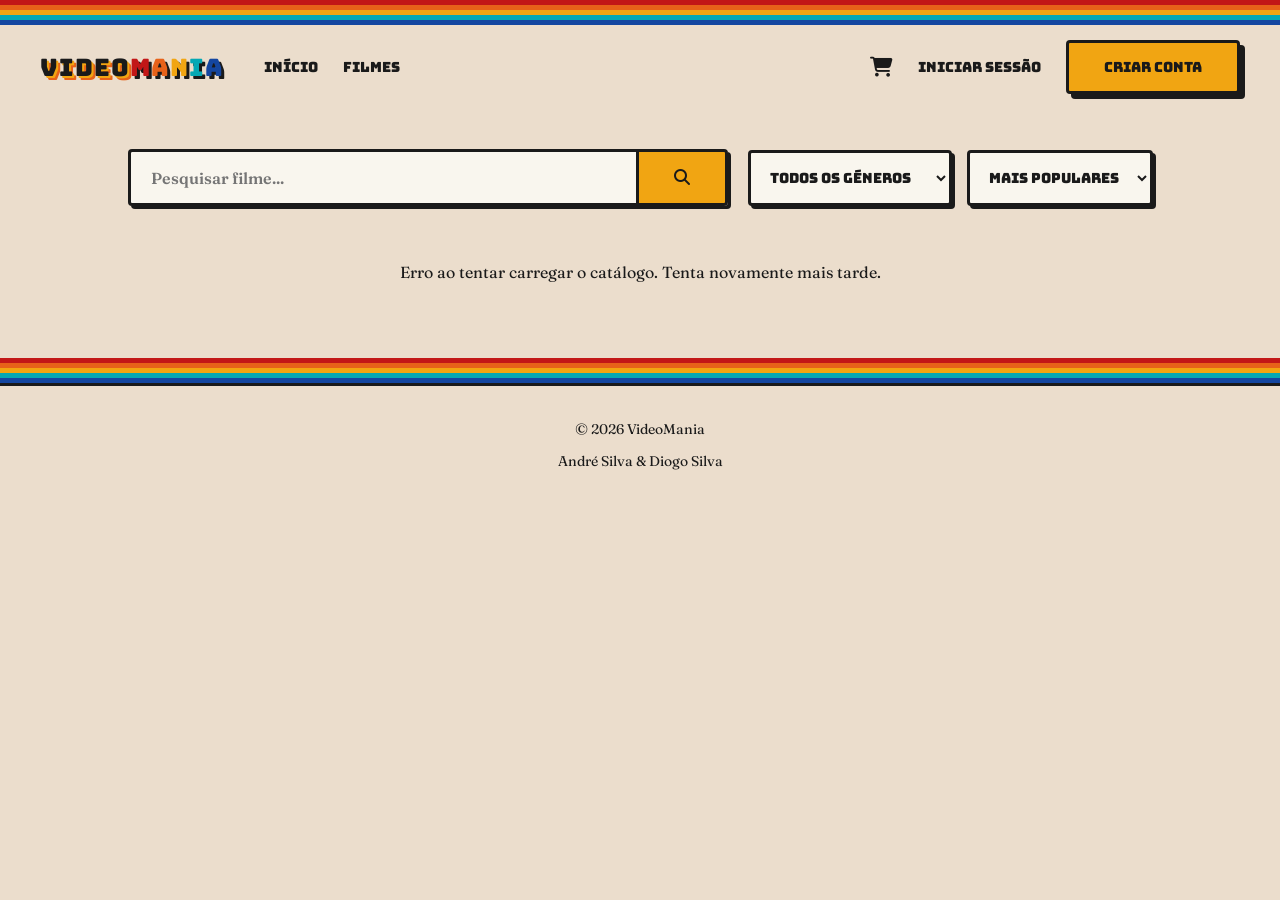
==== movies.html @ a6f6b249 "updated root files" ====
<!DOCTYPE html>
<html lang="pt-PT">
<head>
    <meta charset="UTF-8">
    <meta name="viewport" content="width=device-width, initial-scale=1.0">
    <link rel="icon" href="images/favicon.ico" type="image/svg+xml">
    
    <link rel="stylesheet" href="styles/global.css">
    <link rel="stylesheet" href="styles/movies.css">
    
    <link rel="stylesheet" href="https://cdnjs.cloudflare.com/ajax/libs/font-awesome/6.4.0/css/all.min.css">
    <title>VideoMania | Movies</title>
</head>
<body>
    <div class="stripes"></div>
    <header class="main-header">
        <div class="header-left">
            <a href="index.html" class="logo-text">
                <span class="v">V</span><span class="i">I</span><span class="d">D</span><span class="e">E</span><span class="o">O</span><span class="m">M</span><span class="a">A</span><span class="n">N</span><span class="i2">I</span><span class="a2">A</span>
            </a>
            <nav class="nav-links">
                <a href="index.html">Início</a>
                <a href="movies.html">Filmes</a>
            </nav>
        </div>
        
        <div class="header-right">
            <nav class="nav-links">
                <a href="cart.html">
                    <i class="fa-solid fa-cart-shopping"></i>
                </a>
                <a href="login.html">Iniciar Sessão</a>
                <a href="register.html" class="btn">Criar Conta</a>
            </nav>
        </div>
    </header>
    
    <main>
        
        <section class="search-filter-section">
            <form class="search-bar" id="search-form">
                <input type="text" id="search-input" placeholder="Pesquisar filme...">
                <button type="submit" class="btn"><i class="fa-solid fa-magnifying-glass"></i></button>
            </form>
            
            <div class="filters">
                <select id="genre-filter">
                    <option value="">Todos os Géneros</option>
                    <option value="28">Ação</option>
                    <option value="878">Ficção Científica</option>
                    <option value="35">Comédia</option>
                </select>
                
                <select id="sort-filter">
                    <option value="popularity.desc">Mais Populares</option>
                    <option value="primary_release_date.desc">Mais Recentes</option>
                </select>
            </div>
        </section>

        <!-- Secção da Grelha de Filmes -->
        <section class="catalog-section">
            <div id="movies-grid" class="movies-grid"></div>
        </section>

    </main>

    <div class="stripes"></div>
    
    <footer class="main-footer">
        <p>&copy; 2026 VideoMania</p>
        <p>André Silva & Diogo Silva</p>
    </footer>

    <script src="scripts/movies.js"></script>

</body>
</html>
---- styles/global.css ----
@import url('https://fonts.googleapis.com/css2?family=Bungee&family=Fraunces:ital,opsz,wght@0,9..144,400..900;1,9..144,400..900&display=swap');

/* --- Color Palette & Fonts ---*/
:root {
    --red: #c21717;     /* Vermelho */
    --orange: #e76219;  /* Laranja */
    --yellow: #f1a512;  /* Amarelo */
    --cyan: #04a8b4;    /* Cyan */
    --blue: #1446a0;    /* Azul */
    --white: #F9F6EE;   /* Branco */
    --gray: #D3D3D3;    /* Cinza */
    --bg: #EBDDCC;      /* Cor de fundo */
    --letter: #1a1a1a;  /* Cor das letras */

    --font-title: "Bungee", "Impact", sans-serif;
    --font-body: 'Fraunces', serif;
}

/* --- Global Resets --- */
body {
    background-color: var(--bg);
    color: var(--letter);
    font-family: var(--font-body);
    font-weight: 400;
    font-size: 16px;
    min-height: 100vh;
    margin: 0;
}

h1, h2, h3, h4, h5, h6 {
    font-family: var(--font-title);
    letter-spacing: 1px;
    margin-top: 0;
}

a {
    text-decoration: none;
    color: inherit;
}

/* --- Utility Classes --- */
.stripes {
    width: 100%;
    height: 25px;
    background-image: linear-gradient(
        180deg,
        var(--red) 0px, var(--red) 5px,
        var(--orange) 5px, var(--orange) 10px,
        var(--yellow) 10px, var(--yellow) 15px,
        var(--cyan) 15px, var(--cyan) 20px,
        var(--blue) 20px, var(--blue) 25px
    );
    background-repeat: no-repeat;
    background-size: 100% 25px;
}

.btn {
    display: inline-block;
    background-color: var(--yellow);
    color: var(--letter);
    font-family: var(--font-title);
    font-size: 16px;
    text-decoration: none;
    padding: 15px 35px;
    border: 3px solid var(--letter);
    border-radius: 4px;
    box-shadow: 5px 5px 0px var(--letter);
    transition: all 0.1s ease;
    cursor: pointer;
    text-align: center;
}

.btn:hover {
    background-color: var(--orange);
    color: var(--white);
    transform: translate(-2px, -2px);
    box-shadow: 7px 7px 0px var(--letter);
}

.btn:active {
    transform: translate(2px, 2px);
    box-shadow: 3px 3px 0px var(--letter);
}

/* --- Header & Nav --- */
.main-header {
    background-color: var(--bg);
    padding: 15px 40px;
    display: flex;
    justify-content: space-between;
    align-items: center;
}

.header-left {
    display: flex;
    align-items: center;
    gap: 40px; 
}

.logo-text {
    font-family: var(--font-title);
    font-size: 24px;
    letter-spacing: 1px;
}

.logo-text .v, 
.logo-text .i, 
.logo-text .d, 
.logo-text .e, 
.logo-text .o { 
    color: var(--letter); 
    text-shadow: 2px 2px 0px var(--yellow), 4px 4px 0px var(--orange); 
}

.logo-text .m  { color: var(--red);    text-shadow: 3px 3px 0px var(--letter); }
.logo-text .a  { color: var(--orange); text-shadow: 3px 3px 0px var(--letter); }
.logo-text .n  { color: var(--yellow); text-shadow: 3px 3px 0px var(--letter); }
.logo-text .i2 { color: var(--cyan);   text-shadow: 3px 3px 0px var(--letter); }
.logo-text .a2 { color: var(--blue);   text-shadow: 3px 3px 0px var(--letter); }

.nav-links {
    display: flex;
    align-items: center;
    gap: 25px; 
}

.nav-links a {
    font-family: var(--font-title);
    font-size: 14px;
    transition: color 0.2s ease;
}

.nav-links a i {
    font-size: 20px;
}

.nav-links a:hover {
    color: var(--yellow);
}

.nav-links .btn:hover {
    color: var(--white); 
}

/* --- Global Movie Cards (Usado na Home e no Catálogo) --- */
.movies-grid {
    display: grid;
    grid-template-columns: repeat(4, 1fr); 
    gap: 25px;
    max-width: 1200px;
    margin: 0 auto;
}

.movie-card {
    background-color: #000;
    border: 3px solid var(--letter);
    border-radius: 4px;
    overflow: hidden;
    transition: transform 0.2s ease;
}

.movie-card:hover {
    transform: translateY(-5px);
}

.movie-card img {
    width: 100%;
    height: auto;
    display: block;
}

.movie-info {
    padding: 15px;
    text-align: center;
}

.movie-info h3 {
    font-size: 14px;
    color: var(--bg);
    margin: 0 0 10px 0;
}

/* --- Footer --- */
.main-footer {
    text-align: center;
    padding: 20px;
    font-size: 14px; 
    border-top: 3px solid var(--letter);
}
---- styles/movies.css ----
/* --- Search & Filter Section --- */
.search-filter-section {
    padding: 40px 20px 20px 20px;
    display: flex;
    flex-direction: row; /* Coloca os elementos lado a lado */
    justify-content: center;
    align-items: center;
    gap: 20px;
    max-width: 1200px; /* Alinha a secção com a largura da grelha de filmes */
    margin: 0 auto; /* Centra a secção no ecrã */
    flex-wrap: wrap; /* Se o ecrã for pequeno (ex: telemóvel), os filtros descem automaticamente */
}

/* --- Search Bar --- */
.search-bar {
    display: flex;
    flex-grow: 1; /* Faz a barra de pesquisa esticar e ocupar o espaço livre ao lado dos filtros */
    max-width: 600px;
    box-shadow: 3px 3px 0px var(--letter);
    border-radius: 4px;
}

.search-bar input {
    flex-grow: 1;
    padding: 15px 20px;
    font-family: var(--font-body);
    font-size: 16px;
    font-weight: 600;
    color: var(--letter);
    background-color: var(--white);
    border: 3px solid var(--letter);
    border-right: none;
    border-radius: 4px 0 0 4px;
    outline: none;
}

.search-bar input:focus {
    background-color: #fff;
}

.search-bar .btn {
    border-radius: 0 4px 4px 0;
    box-shadow: none; 
}

.search-bar .btn:hover {
    transform: none; 
    box-shadow: none;
}

/* --- Filters --- */
.filters {
    display: flex;
    gap: 15px;
}

.filters select {
    padding: 15px 15px; 
    font-family: var(--font-title);
    font-size: 14px;
    color: var(--letter);
    background-color: var(--white);
    border: 3px solid var(--letter);
    border-radius: 4px;
    cursor: pointer;
    box-shadow: 3px 3px 0px var(--letter);
    outline: none;
    transition: all 0.1s ease;
}

.filters select:hover {
    background-color: var(--gray);
    transform: translate(-2px, -2px);
    box-shadow: 5px 5px 0px var(--letter);
}

.filters select:focus {
    border-color: var(--blue);
}

/* --- Catalog Section --- */
.catalog-section {
    padding: 20px 40px 60px 40px;
}
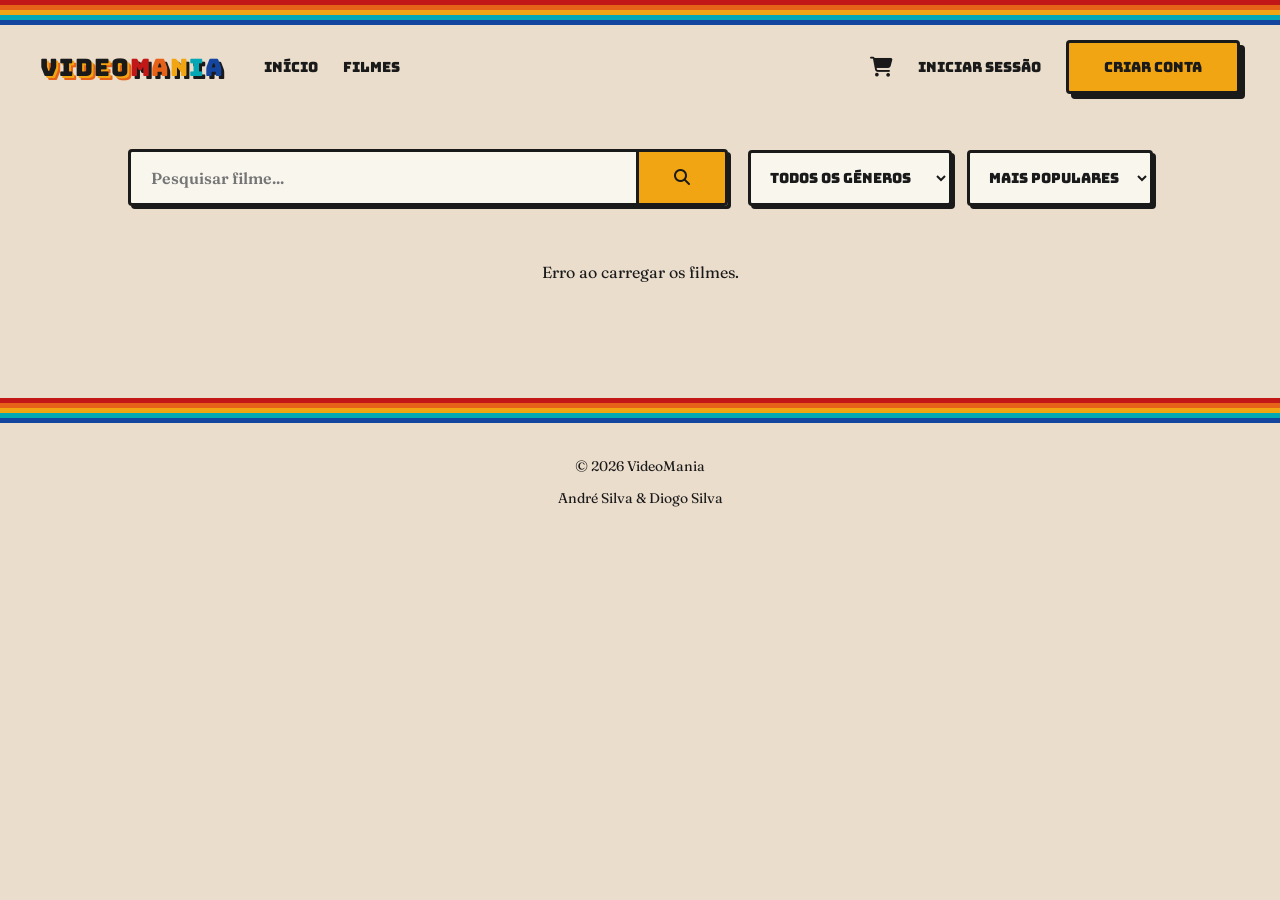
==== commit 1ea8c7ce: "updated movies and other stuff" ====
--- a/movies.html
+++ b/movies.html
@@ -48,7 +48,12 @@
                     <option value="">Todos os Géneros</option>
                     <option value="28">Ação</option>
                     <option value="878">Ficção Científica</option>
+                    <option value="27">Terror</option>
                     <option value="35">Comédia</option>
+                    <option value="12">Aventura</option>
+                    <option value="16">Animação</option>
+                    <option value="14">Fantasia</option>
+                    <option value="10749">Romance</option>
                 </select>
                 
                 <select id="sort-filter">
@@ -61,6 +66,9 @@
         <!-- Secção da Grelha de Filmes -->
         <section class="catalog-section">
             <div id="movies-grid" class="movies-grid"></div>
+            <div style="text-align: center; margin-top: 40px;">
+                <button id="load-more-btn" class="btn" style="display: none;">Ver Mais</button>
+            </div>
         </section>
 
     </main>
--- a/styles/global.css
+++ b/styles/global.css
@@ -185,5 +185,4 @@
     text-align: center;
     padding: 20px;
     font-size: 14px; 
-    border-top: 3px solid var(--letter);
 }
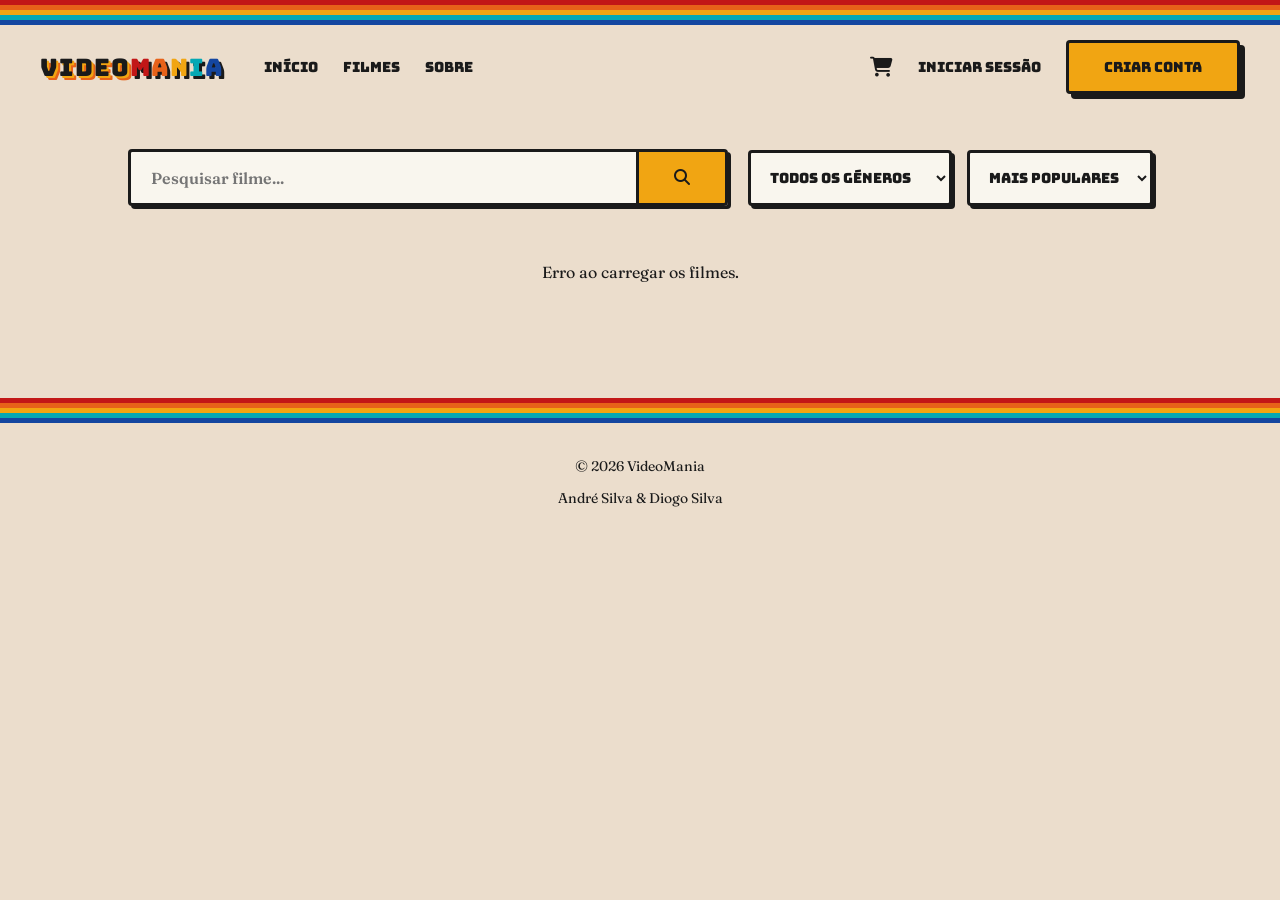
==== commit 158ed9ba: "Add movie details page, hero banner, and update styles - Created details.html and details.js for mov" ====
--- a/movies.html
+++ b/movies.html
@@ -9,7 +9,7 @@
     <link rel="stylesheet" href="styles/movies.css">
     
     <link rel="stylesheet" href="https://cdnjs.cloudflare.com/ajax/libs/font-awesome/6.4.0/css/all.min.css">
-    <title>VideoMania | Movies</title>
+    <title>VideoMania | Filmes</title>
 </head>
 <body>
     <div class="stripes"></div>
@@ -21,6 +21,7 @@
             <nav class="nav-links">
                 <a href="index.html">Início</a>
                 <a href="movies.html">Filmes</a>
+                <a href="about.html">Sobre</a>
             </nav>
         </div>
         
--- a/styles/global.css
+++ b/styles/global.css
@@ -8,7 +8,6 @@
     --cyan: #04a8b4;    /* Cyan */
     --blue: #1446a0;    /* Azul */
     --white: #F9F6EE;   /* Branco */
-    --gray: #D3D3D3;    /* Cinza */
     --bg: #EBDDCC;      /* Cor de fundo */
     --letter: #1a1a1a;  /* Cor das letras */
 
@@ -38,7 +37,6 @@
     color: inherit;
 }
 
-/* --- Utility Classes --- */
 .stripes {
     width: 100%;
     height: 25px;
